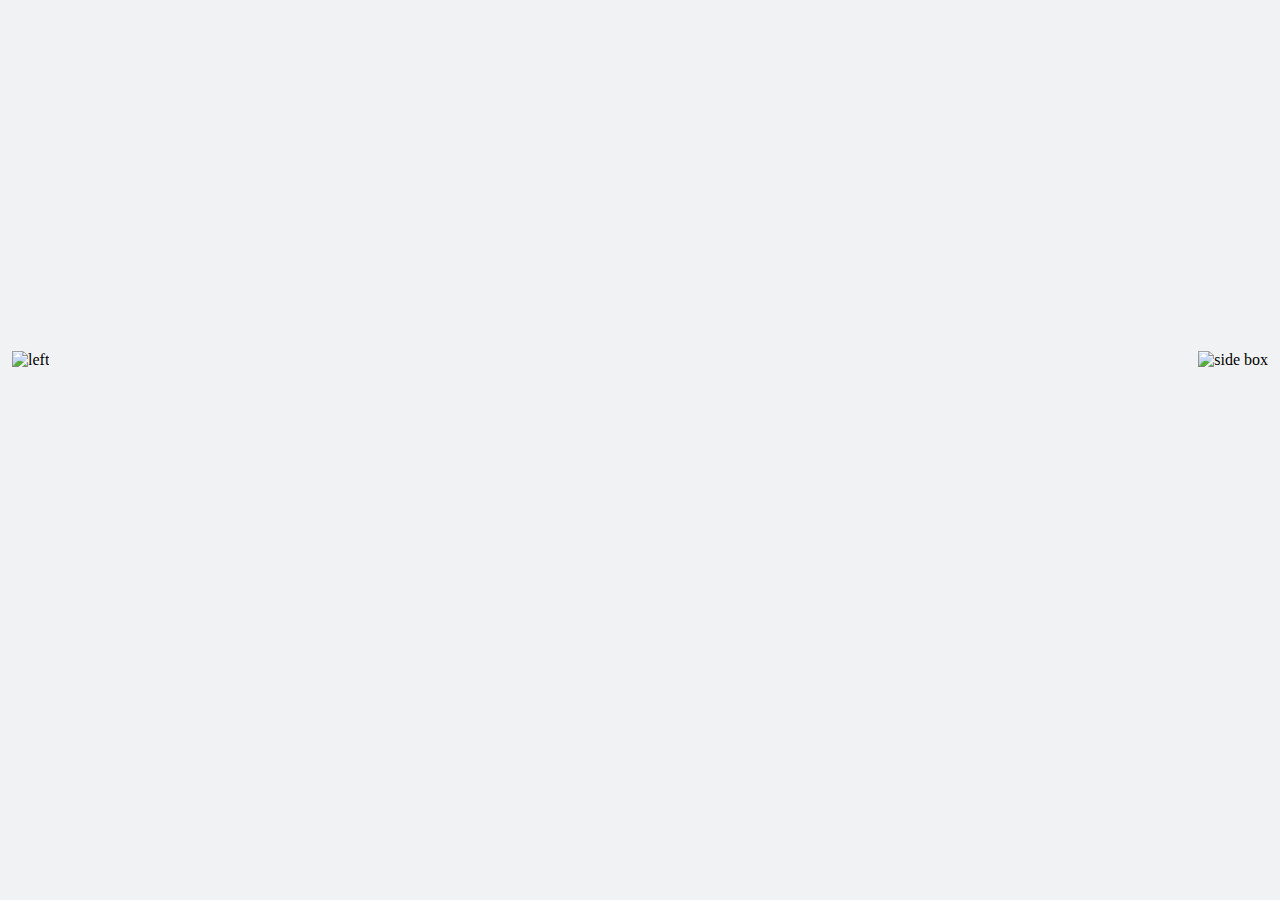
==== index.html @ d1fb553a "enterfix" ====
<!DOCTYPE html>
<html lang="en">
<head>
    
    <meta charset="UTF-8">
    <meta name="viewport" content="width=device-width, initial-scale=1.0">
    <link rel="icon" href="images/R fb.png" type="image/icon type">
    <title>
        Online sites for mobiles,electronics,furniture,glocery,lifestyle,book and more.Best offers!</title>
   <!-- <span><img src="https://www.bing.com/ck/a?!&&p=4d4ef8f68718d445JmltdHM9MTcxODQwOTYwMCZpZ3VpZD0xNjgxNTAxOS0yZDczLTYzYmMtM2FjZS00Mjc1MmM4NDYyMGQmaW5zaWQ9NTYwNA&ptn=3&ver=2&hsh=3&fclid=16815019-2d73-63bc-3ace-42752c84620d&u=a1L2ltYWdlcy9zZWFyY2g_cT1mbGlwY3J0JTIwaWNvbiZGT1JNPUlRRlJCQSZpZD1BQjhFNEMwMUU0RTg0MDdFOEY5MUUyNDQ0RjJBODE4NkEyN0FFNzE1&ntb=1"></span> -->
    <script src="https://code.jquery.com/jquery-1.10.2.js"></script>

<style>
    *{
        
        padding: 0;
        margin: 0;
    }
</style>
<link rel="stylesheet" href="./index.css">

</head>

<body bgcolor="#f1f2f4">
    
<div id="container"></div>
<!-- list of category -->
 <section id="categories">
 </section>
<div class="longimg">
 <img src="images/07d75d4ba99b5c51.webp" alt="" style="object-fit: contain; max-width: 100%; height: auto;">
 <div style="display: flex;flex-direction: row;">
 <img src="images/arro.png" alt="side box" style="position: absolute;top: 39%;right: 12px;">
 <img src="images/Screenshot 2024-06-22 121646.png" alt="left" style="position: absolute;top: 39%;left: 12px;">
 </div>

 </div>


<div id="row" ></div>
<div id="rowadds" ></div>
<div id="rowbox" ></div>
<div id="textcode"></div>
<div id="footer"></div>

</body>
</html>
<script>
    $(function(){
        $("#container").load("navbar.html");
    }
    );</script>
<script src="./index.js">
</script>
<script>
    $(function(){
        $("#footer").load("footer.html");
    }
    );</script>
    <script>
        $(function(){
            $("#row").load("rowhorizontal.html");
        }
        );</script>
         <script>
            $(function(){
                $("#rowadds").load("rowadds.html");
            }
            );</script>
            <script>
                $(function(){
                    $("#rowbox").load("rowbox.html")
                })
            </script>
            <script>
                $(function(){
                    $("#textcode").load("text.html")
                })
            </script>
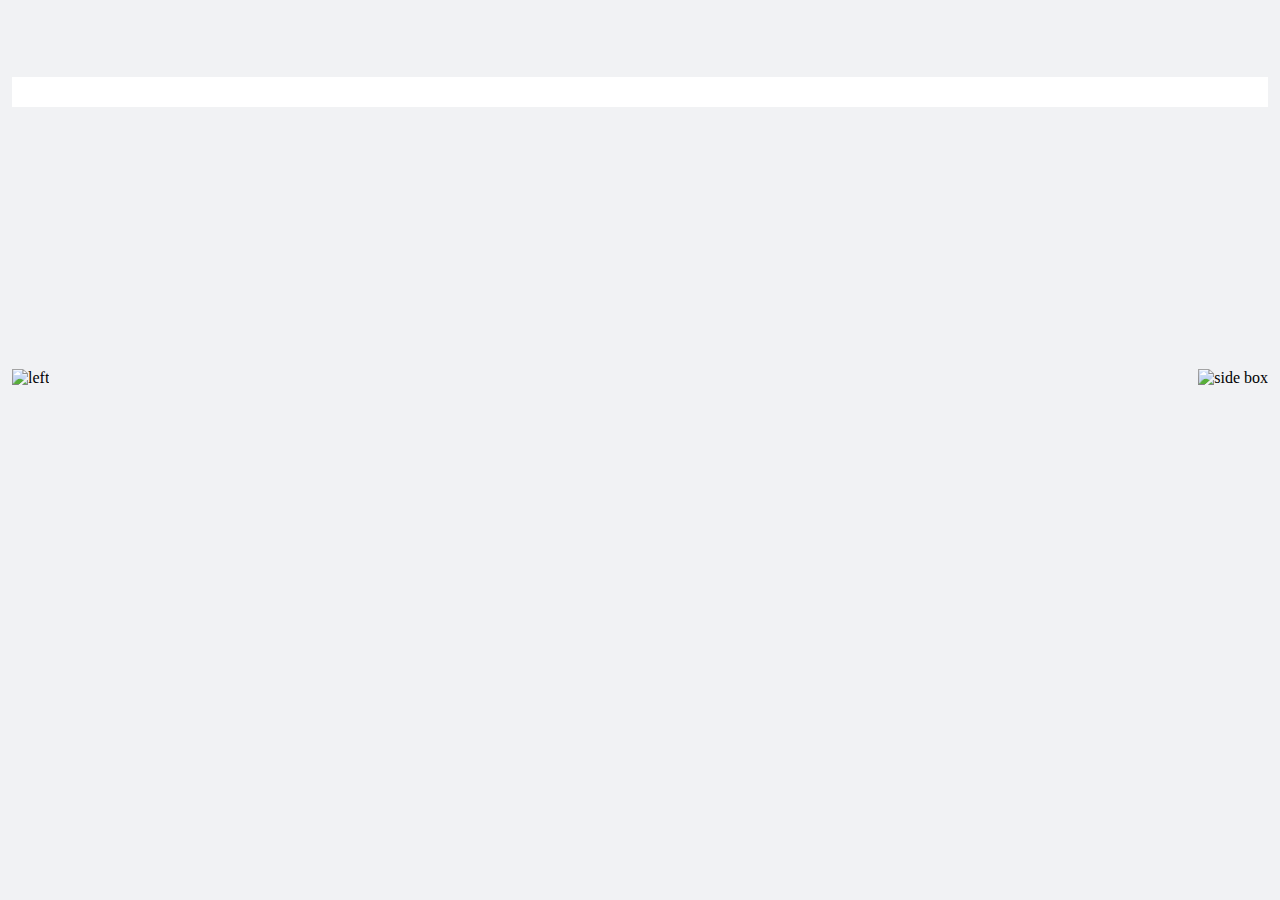
==== commit 1ed235ff: "position" ====
--- a/index.html
+++ b/index.html
@@ -24,14 +24,15 @@
 <body bgcolor="#f1f2f4">
     
 <div id="container"></div>
+<div style="margin-bottom: 6%;"></div>
 <!-- list of category -->
  <section id="categories">
  </section>
 <div class="longimg">
  <img src="images/07d75d4ba99b5c51.webp" alt="" style="object-fit: contain; max-width: 100%; height: auto;">
  <div style="display: flex;flex-direction: row;">
- <img src="images/arro.png" alt="side box" style="position: absolute;top: 39%;right: 12px;">
- <img src="images/Screenshot 2024-06-22 121646.png" alt="left" style="position: absolute;top: 39%;left: 12px;">
+ <img src="images/arro.png" alt="side box" style="position: absolute;top: 41%;right: 12px;">
+ <img src="images/Screenshot 2024-06-22 121646.png" alt="left" style="position: absolute;top: 41%;left: 12px;">
  </div>
 
  </div>
--- a/index.css
+++ b/index.css
@@ -0,0 +1,80 @@
+#para1{
+    border: 2px solid gray;
+  
+}
+*{
+    padding: 0%;
+    margin: 0%;
+}
+#nav{
+    display: flex;
+    justify-content: space-around;
+    /* margin: 12px; */
+    align-items: center;
+    background-color: white;
+    padding: 12px;
+    position: fixed;
+    top: 0;
+    left: 0;
+    right: 0;
+}
+#nav1{
+    display: flex;
+    flex-direction: column;
+    align-items: center;
+
+}
+.longimg{
+    display: flex;padding: 0%;
+margin-top: 6px;
+margin: 12px;
+background-color: blue;
+}
+#logo_name{
+    font-size: 22px;
+    font-family: sans-serif;
+    font-style: italic;
+    color:#2a55e5;
+    font-weight: bold;
+}
+#input_data{
+    border: none;
+    width: 350px;
+    height: 25px;
+    background-color: #f0f5ff;
+    padding-left: 10px;
+}
+.navtab{
+    display:flex;
+align-items: center;
+
+border-radius: 8px;
+
+}
+#searchbar{
+    background-color: #f0f5ff;
+    padding: 8px;
+}
+.icon_tab{
+    font-family: sans-serif;
+    font-size: 15px;
+    padding: 10px;
+}
+#categories{
+    display: flex;
+    justify-content: space-around;
+    margin-top: 6px;
+    margin: auto;
+    margin: 12px;
+    background-color: white;
+    padding: 15px;
+}
+#categories >div> img{
+    height: 60px;
+    width: 70px;
+}
+#categories >div{
+    display: flex;
+    flex-direction: column;
+    align-items: center;
+}